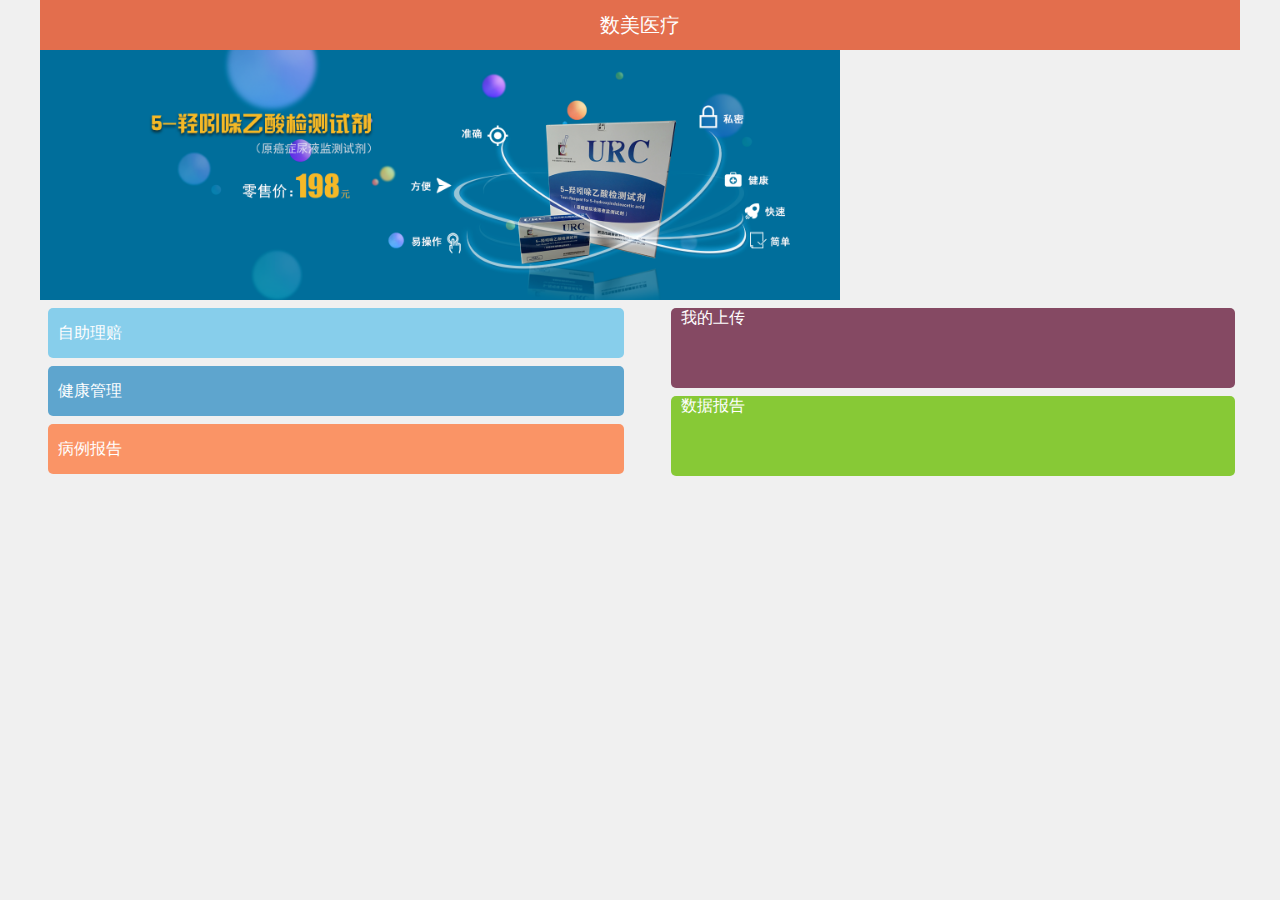
==== djangosite/ocr_api/templates/ocr_api/index.html @ 63df78fd "123wwwddd" ====
<!DOCTYPE html>
<html lang="en">

<head>
    <meta charset="UTF-8">
    <meta name="viewport" content="width=device-width,initial-scale=1.0">
    <title>Document</title>
    <link rel="stylesheet" href="/static/css/index.css">
    <!-- <link rel="stylesheet" href="../style/media.css"> -->
</head>

<body>
    <div class="container">
        <div class="header">
            <div class="headerTop">
                数美医疗
            </div>
            <div class="pop">
                <ul class="popUl">
                    <li class="listImage floatL">
                        <a href=""><img src="/static/images/6.png" alt=""></a>
                    </li>
                    <!-- <li class="listImage floatL">
                        <a href=""><img src="../images/1.jpg" alt=""></a>
                    </li>
                    <li class="listImage floatL">
                        <a href=""><img src="../images/3.jpg" alt=""></a>
                    </li>
                    <li class="listImage floatL">
                        <a href=""><img src="../images/6.png" alt=""></a>
                    </li> -->
                </ul>
            </div>
        </div>
        <div class="main">
            <ul class="b_list floatL">
                <li class="first_list">
                    <a href="http://59.110.66.146:8088/api/ocr/get_exhibition_index/" class="textStyle">
                        <span>自助理赔</span>
                    </a>
                </li>
                <li class="first_list">
                    <a href="http://59.110.66.146:8088/api/ocr/list_exhibition_index/" class="textStyle">
                        <span>健康管理</span>
                    </a>
                </li>
                <li class="first_list">
                    <a href="../view/bg.html" class="textStyle">
                        <span>病例报告</span>
                    </a>
                </li>
            </ul>
            <ul class="r_list floatR">
                <li class="sec_list">
                    <a href="" class="textStyle">
                        <span>我的上传</span>
                    </a>
                </li>
                <li class="sec_list">
                    <a href="" class="textStyle">
                        <span>数据报告</span>
                    </a>
                </li>
            </ul>
        </div>
    </div>
    <script src="/static/js/jquery.min.js"></script>
    <!-- <script src="../js/index.js"></script> -->
    <script>
    // var ba = '[data-uri]';
    // var newStr = ba.substr(23)
    // console.log(newStr)
    </script>
</body>

</html>
---- static/css/index.css ----
*{
	padding:0;
	margin:0;
	list-style: none;
	text-decoration: none;
}
body{
	max-width:1200px;
	background:#f0f0f0;
	margin:0 auto;
	position: relative;
}
.floatL{
	float: left;
}
.floatR{
	float: right;
}
.container{
	width:100%;
	overflow: hidden;
}
.header{
	width:100%;
	height:300px;
}
.headerTop{
	width:100%;
	height:50px;
	text-align: center;
	line-height: 50px;
	font-size: 20px;
	color:white;
	background:  #e36e4d;
}
/*图片轮播*/
.pop{
	position: relative;
	width:100%;
	height:250px;
}
.popUl{
	position: absolute;
	left:0px;
}
/*LI*/
.listImage{
	width:100%;
	height:250px;
}
.listImage>a{
	display: block;
	width:100%;
	height:250px;
}
.listImage>a>img{
	width:100%;
	height: 100%;
}
/*MAIN*/
.main ul{
	float:left;
}
.main>.b_list{
	position: absolute;
	width:48%;
	height:500px;
}
.main>.b_list>.first_list>a{
	width:100%;
	height:100%;
	display: block;
}
.main>.b_list>.first_list{
	width:100%;
	height:50px;
	background: #fa9466;
	margin:8px 0px 0px 8px;
	border-radius: 5px;
	line-height: 50px;
	color:#121212;
}
.main>.b_list>.first_list:nth-child(1){
	background: skyblue;
}
.main>.b_list>.first_list:nth-child(2){
	background: #87c936;
}
.main>.b_list>.first_list:nth-child(2){
	background: #5ea5ce;
}
.main>.r_list{
	position: absolute;
	right:5px;
	width:47%;
	height:600px;
}
.main>.r_list>.sec_list{
	width:100%;
	height:80px;
	background: #87c936;
	margin:8px 8px 0px 0px;
	border-radius: 5px;
}
.main>.r_list>.sec_list:nth-child(1){
	background: #854963;
}
.main>.r_list>.color{
	background: #5ea5ce;
}
.textStyle>span:nth-child(1){
	padding:10px 0px 5px 10px;
	color:#fff;
	font-size:16px;
	font-family: "微软雅黑";
}
.textStyle>span:nth-child(2){
	padding:0px 0px 5px 10px;
	font-size: 16px;
	font-family: "微软雅黑";
	color:#fff;
}
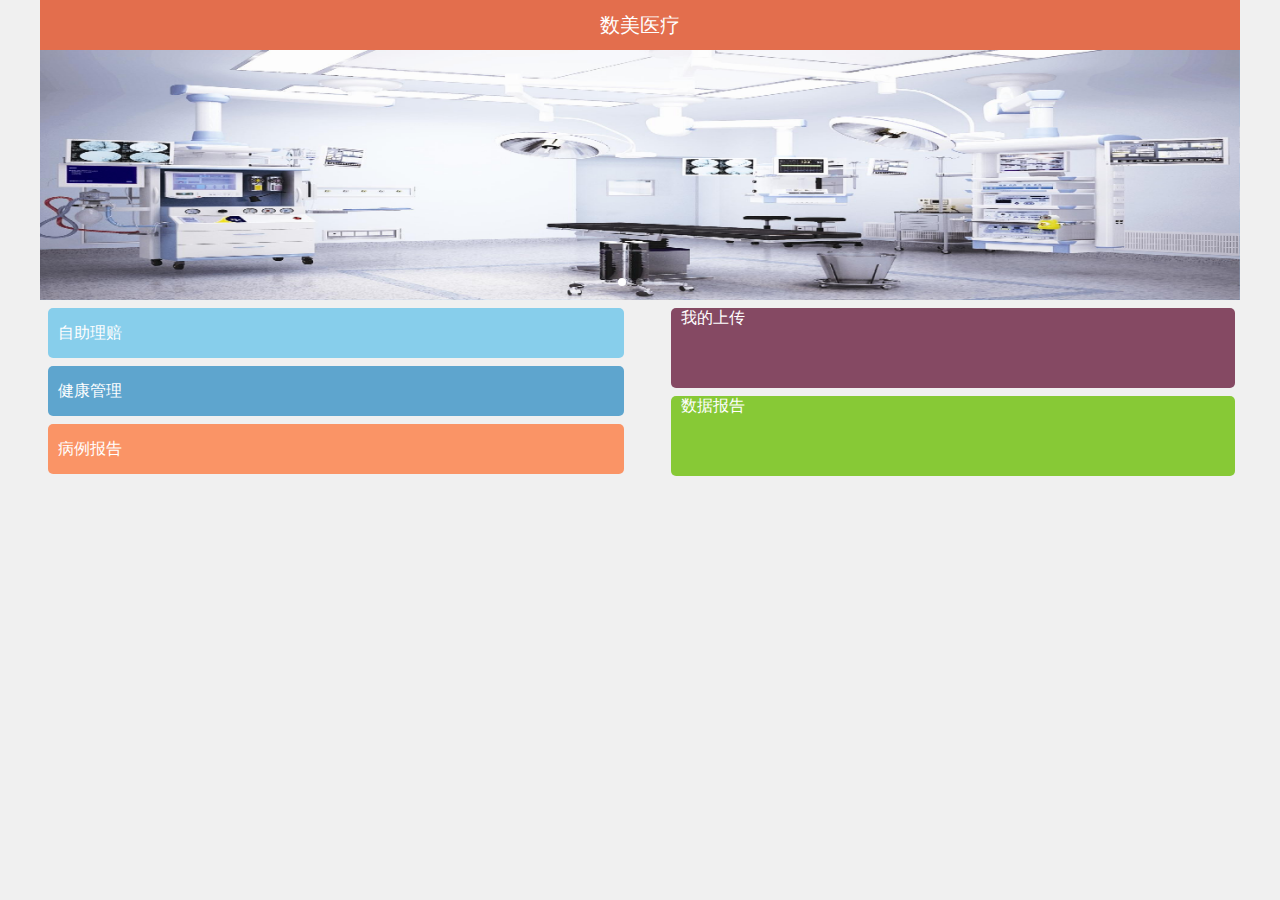
==== commit fe9141ec: "11" ====
--- a/djangosite/ocr_api/templates/ocr_api/index.html
+++ b/djangosite/ocr_api/templates/ocr_api/index.html
@@ -6,9 +6,8 @@
     <meta name="viewport" content="width=device-width,initial-scale=1.0">
     <title>Document</title>
     <link rel="stylesheet" href="/static/css/index.css">
-    <!-- <link rel="stylesheet" href="../style/media.css"> -->
+    <link rel="stylesheet" href="/static/css/swiper-3.4.2.min.css">
 </head>
-
 <body>
     <div class="container">
         <div class="header">
@@ -16,48 +15,42 @@
                 数美医疗
             </div>
             <div class="pop">
-                <ul class="popUl">
-                    <li class="listImage floatL">
-                        <a href=""><img src="/static/images/6.png" alt=""></a>
-                    </li>
-                    <!-- <li class="listImage floatL">
-                        <a href=""><img src="../images/1.jpg" alt=""></a>
-                    </li>
-                    <li class="listImage floatL">
-                        <a href=""><img src="../images/3.jpg" alt=""></a>
-                    </li>
-                    <li class="listImage floatL">
-                        <a href=""><img src="../images/6.png" alt=""></a>
-                    </li> -->
-                </ul>
+                <div class="swiper-container">
+                    <div class="swiper-wrapper">
+                        <div class="swiper-slide" style="background-image:url(/static/images/p3.jpg)"></div>
+                        <div class="swiper-slide" style="background-image:url(/static/images/p2.jpg)"></div>
+                        <div class="swiper-slide" style="background-image:url(/static/images/p1.jpg)"></div>
+                    </div>
+                    <div class="swiper-pagination swiper-pagination-white"></div>
+                </div>
             </div>
         </div>
         <div class="main">
             <ul class="b_list floatL">
                 <li class="first_list">
-                    <a href="http://59.110.66.146:8088/api/ocr/get_exhibition_index/" class="textStyle">
+                    <a href="/api/ocr/get_exhibition_index/" class="textStyle">
                         <span>自助理赔</span>
                     </a>
                 </li>
                 <li class="first_list">
-                    <a href="http://59.110.66.146:8088/api/ocr/list_exhibition_index/" class="textStyle">
+                    <a href="/api/ocr/list_exhibition_index/" class="textStyle">
                         <span>健康管理</span>
                     </a>
                 </li>
                 <li class="first_list">
-                    <a href="../view/bg.html" class="textStyle">
+                    <a href="/api/ocr/case_report/" class="textStyle">
                         <span>病例报告</span>
                     </a>
                 </li>
             </ul>
             <ul class="r_list floatR">
                 <li class="sec_list">
-                    <a href="" class="textStyle">
+                    <a class="textStyle">
                         <span>我的上传</span>
                     </a>
                 </li>
                 <li class="sec_list">
-                    <a href="" class="textStyle">
+                    <a class="textStyle">
                         <span>数据报告</span>
                     </a>
                 </li>
@@ -65,12 +58,8 @@
         </div>
     </div>
     <script src="/static/js/jquery.min.js"></script>
-    <!-- <script src="../js/index.js"></script> -->
-    <script>
-    // var ba = '[data-uri]';
-    // var newStr = ba.substr(23)
-    // console.log(newStr)
-    </script>
+    <script src="/static/js/swiper-3.4.2.min.js"></script>
+    <script src="/static/js/index.js"></script>
 </body>
 
 </html>
--- a/static/css/index.css
+++ b/static/css/index.css
@@ -38,24 +38,6 @@
 	position: relative;
 	width:100%;
 	height:250px;
-}
-.popUl{
-	position: absolute;
-	left:0px;
-}
-/*LI*/
-.listImage{
-	width:100%;
-	height:250px;
-}
-.listImage>a{
-	display: block;
-	width:100%;
-	height:250px;
-}
-.listImage>a>img{
-	width:100%;
-	height: 100%;
 }
 /*MAIN*/
 .main ul{
@@ -119,4 +101,23 @@
 	font-size: 16px;
 	font-family: "微软雅黑";
 	color:#fff;
-}+}
+.swiper-container {
+    width: 100%;
+    height: 100%;
+}
+
+.swiper-slide {
+    background-position: center;
+    background-size: 100% 100%; 
+}
+.main_server{
+    width:100%;
+    height:30px;
+    background: #fa9466;
+    color:white;
+    padding-left:20px;
+    line-height: 30px;
+    margin-top:0px;
+    font-family: "Heiti SC";
+}
